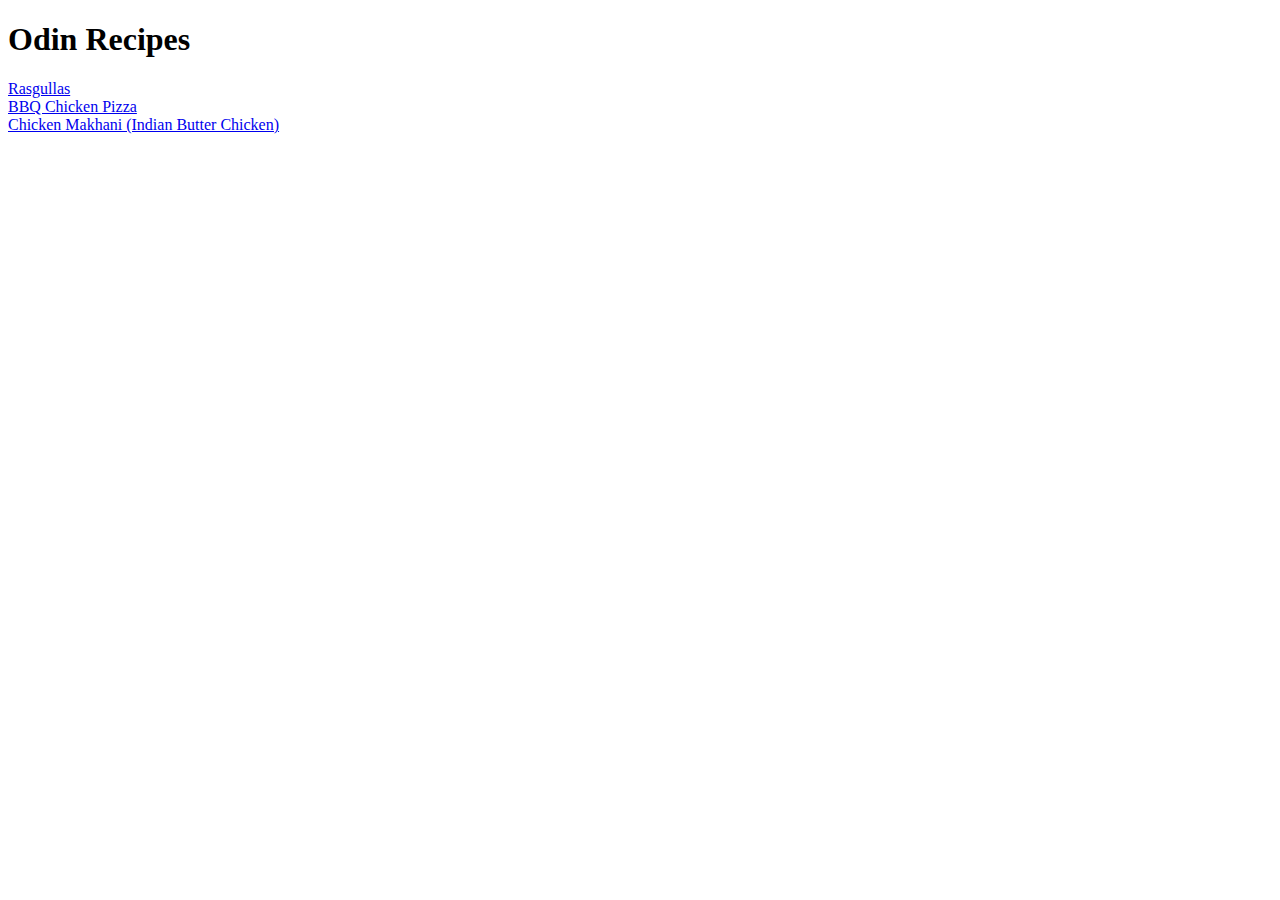
==== index.html @ 6d3fdfad "Added Main Page" ====
<!DOCTYPE html>
<html lang="en">
  <head>
    <meta charset="UTF-8" />
    <meta name="viewport" content="width=device-width, initial-scale=1.0" />
    <title>Psy's Kitchen</title>
  </head>
  <body>
    <h1>Odin Recipes</h1>
    <a href="recipes/rasgulla.html">Rasgullas</a><br />
    <a href="recipes/BBQchickenpizza.html">BBQ Chicken Pizza</a><br />
    <a href="recipes/butterchicken.html"
      >Chicken Makhani (Indian Butter Chicken)</a
    >
  </body>
</html>
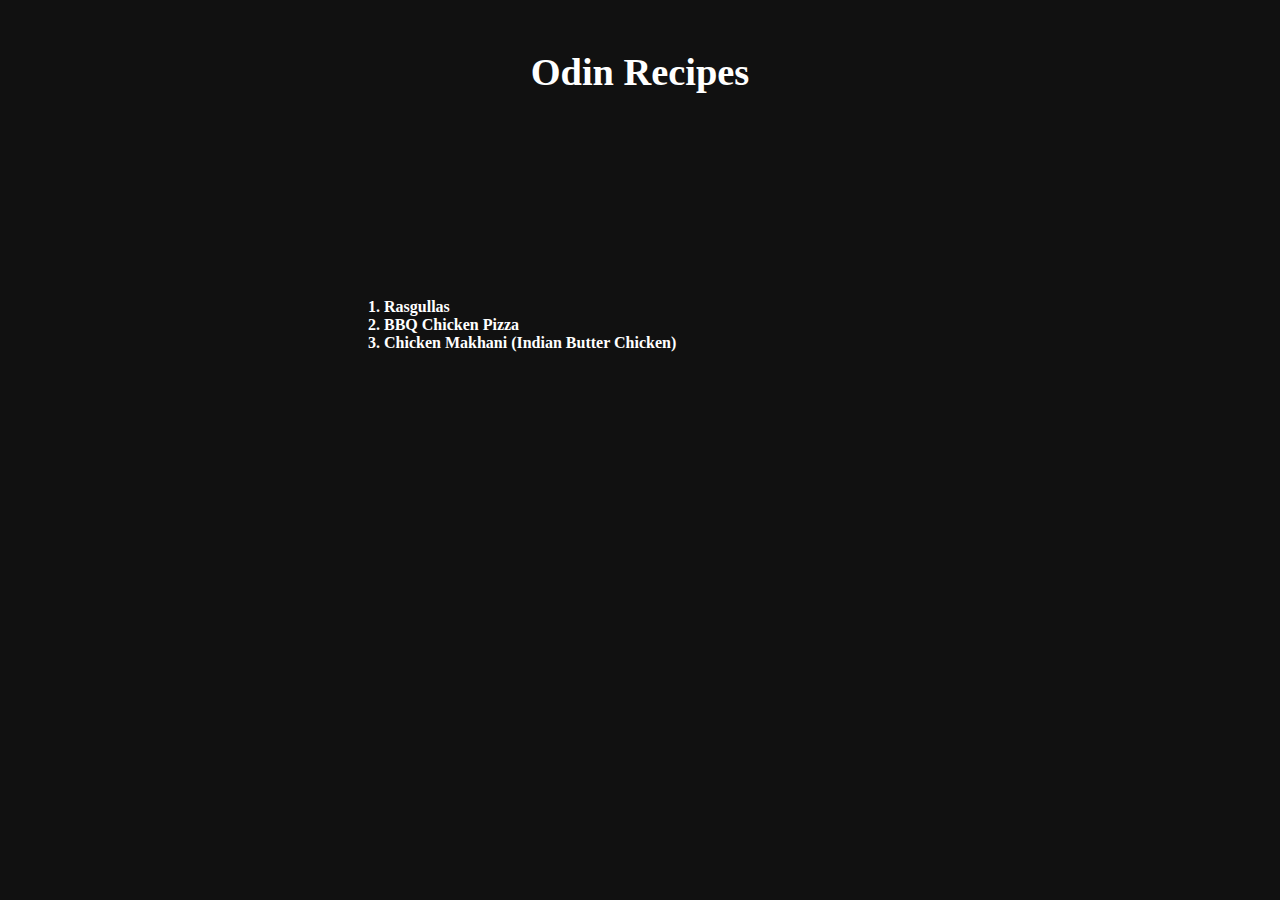
==== commit 1c769e0b: "Added style to index.html" ====
--- a/index.html
+++ b/index.html
@@ -4,13 +4,20 @@
     <meta charset="UTF-8" />
     <meta name="viewport" content="width=device-width, initial-scale=1.0" />
     <title>Psy's Kitchen</title>
+    <link rel="stylesheet" href="main.css" />
   </head>
   <body>
-    <h1>Odin Recipes</h1>
-    <a href="recipes/rasgulla.html">Rasgullas</a><br />
-    <a href="recipes/BBQchickenpizza.html">BBQ Chicken Pizza</a><br />
-    <a href="recipes/butterchicken.html"
-      >Chicken Makhani (Indian Butter Chicken)</a
-    >
+    <h1 class="heading">Odin Recipes</h1>
+    <h4 class="recipes_list">
+      <ol>
+        <li><a href="recipes/rasgulla.html">Rasgullas</a></li>
+        <li><a href="recipes/BBQchickenpizza.html">BBQ Chicken Pizza</a></li>
+        <li>
+          <a href="recipes/butterchicken.html"
+            >Chicken Makhani (Indian Butter Chicken)</a
+          >
+        </li>
+      </ol>
+    </h4>
   </body>
 </html>
--- a/main.css
+++ b/main.css
@@ -0,0 +1,29 @@
+* {
+  margin: 0;
+  padding: 0;
+  box-sizing: border-box;
+  text-decoration: none;
+  color: #fff;
+}
+
+body {
+  background-color: #111;
+  height: 100%;
+  width: 100%;
+}
+
+.heading {
+  height: 100px;
+  font-size: 3vw;
+  /* border: 2px solid red; */
+  text-align: center;
+  padding-top: 50px;
+}
+
+.recipes_list {
+  /* border: 2px solid red; */
+  height: 50vh;
+  display: flex;
+  padding-left: 30%;
+  align-items: center;
+}
